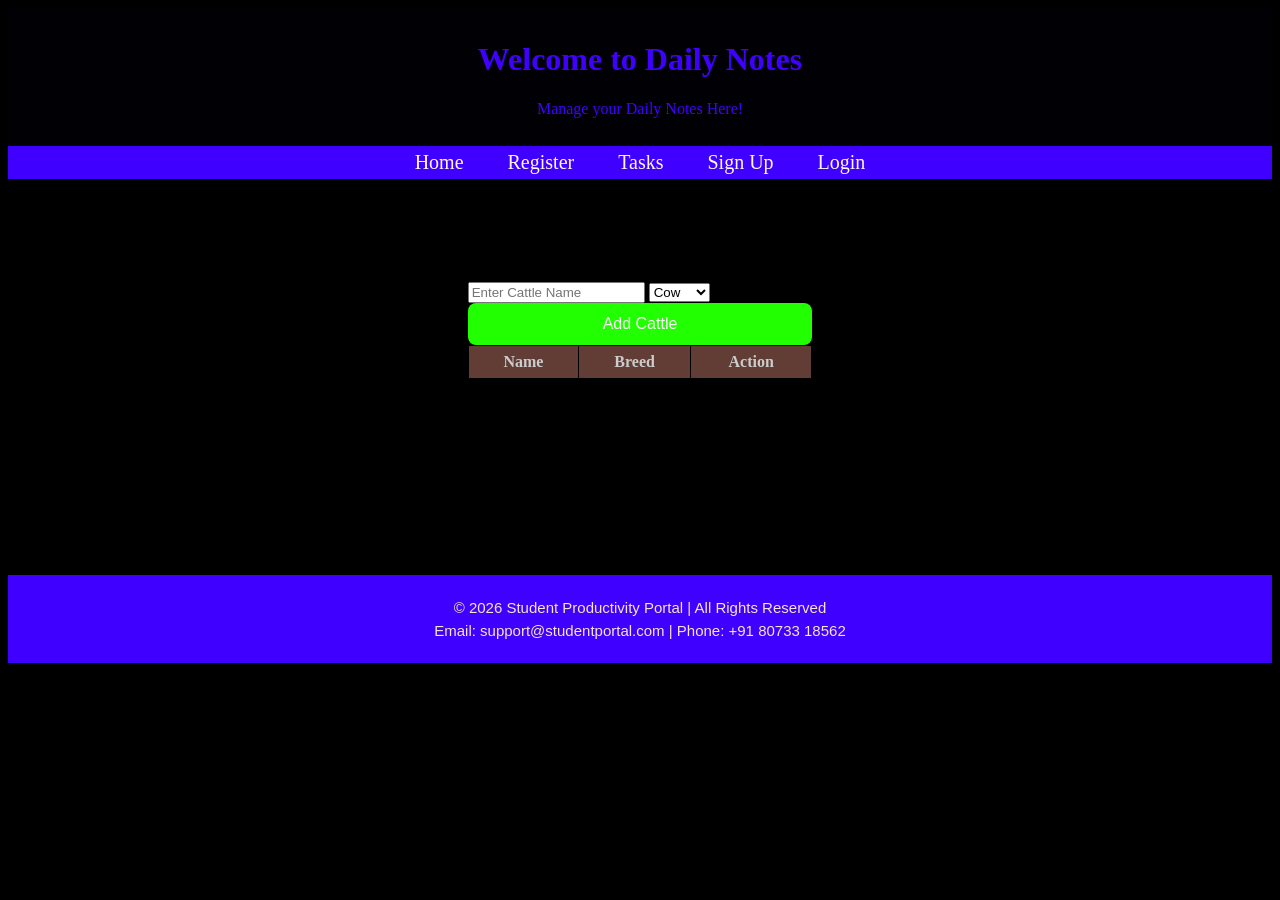
==== cattle.html @ cbe05c1a "first commit" ====
<!DOCTYPE html>
<html>
    <head>
        <title>Student Productivity Portal</title>
        <link rel="stylesheet" href="style.css">
    </head>
    <body>
        <header>
            <h1>Welcome to Daily Notes</h1>
            <p>Manage your Daily Notes Here! </p>
        </header>
        <nav>
            <a href="index.html">Home</a>
            <a href="register.html">Register</a>
            <a href="reports.html">Tasks</a>
            <a href="signup.html"id="signupLink">Sign Up</a>
            <a href="login.html" id="loginLink">Login</a>
            <a href="#" id="logoutBtn">Logout</a>
            
        </nav>
        <section class = "register-section">
            <div class="button-container">

            <br><br>
            <h1>Cattle Storage</h1>

    <input type="text" id="cattleName" placeholder="Enter Cattle Name">

    <select id="breed">
        <option value="Cow">Cow</option>
        <option value="Goat">Goat</option>
        <option value="Sheep">Sheep</option>
        <option value="Ox">Ox</option>
    </select>

    <button id="addCattleBtn">
        Add Cattle
    </button>

    <table border="1">

        <thead>
            <tr>
                <th>Name</th>
                <th>Breed</th>
                <th>Action</th>
            </tr>
        </thead>

        <tbody id="cattleList">

        </tbody>

    </table>
        </section>

        <br><br><br><br><br><br><br><br><br>
        <footer>
        <p>&copy; 2026 Student Productivity Portal | All Rights Reserved</p>
        <p>Email: support@studentportal.com | Phone: +91 80733 18562</p>
        </footer>
        <script src="script.js"></script>
    </body>
</html>
---- style.css ----
body{
    background-color: #000000;
}
header{
    background-color: #000005;
    color: #4000ff;
    text-align: center;
    padding: 12px;
    font-family: Georgia, 'Times New Roman', Times, serif;
}

#slogan{
    font-family: cursive;
    color: rgb(203, 0, 0);
}

nav{
    background-color: #4000ff;
    text-align: center;
    padding: 5px;
}

nav a{
    font-family: fantasy;
    margin: 20px;
    color: #FFF8F0;
    text-decoration: none;
    font-size: 20px;
    transition: all 0.3s ease;
}

nav a:hover{
    color: rgb(137, 0, 0);
    text-decoration: none;
    font-size: 20px;
    transform: scale(1.15);
}

#welcomeMessage{
    color: rgb(203, 0, 0);
    background-color: #000005;
}

.box{
    background-color: #000005;
    color: #FFF8F0;
    padding: 5px;
    border-radius: 10px;
    box-shadow: 0px 2px 8px rgba(0,0,0,0.1);
}

h2{
    color: rgb(203, 0, 0);
}

ul{
    background-color: #4000ff;
    color: #000000;
    padding: 15px;
    border-radius: 8px;
}

footer{
    background-color: #4000ff;
    color: #F5E6D3;
    text-align: center;
    padding: 18px;
    margin-top: 30px;
    font-family: Arial, sans-serif;
    border-top: 4px solid #000000;
}

footer p{
    margin: 6px;
    font-size: 15px;
}

.register-section{
    width:100%;
    display:flex;
    flex-direction:column;
    justify-content:center;
    align-items:center;
    gap:20px;
}

.register-form{
    background:#1d0171;
    padding:35px;
    width:400px;
    border-radius:15px;
    box-shadow:0 8px 20px rgba(0,0,0,0.2);
}

.register-form h2{
    text-align:center;
    margin-bottom:25px;
    color:#333;
}

.input-group{
    margin-bottom:18px;
}

.input-group label{
    display:block;
    margin-bottom:8px;
    font-weight:bold;
    color:rgb(203, 0, 0);
}

.input-group input,
.input-group select{
    width:100%;
    padding:12px;
    border:1px solid #ccc;
    border-radius:8px;
    font-size:15px;
    transition:0.3s;
}

.input-group input:focus,
.input-group select:focus{
    border-color:#4facfe;
    outline:none;
    box-shadow:0 0 5px rgba(79,172,254,0.5);
}

.gender-box{
    display:flex;
    gap:20px;
    margin-top:5px;
}

.gender-box label{
    font-weight:normal;
}

button{
    width:100%;
    padding:12px;
    background: #22ff00;
    border:none;
    color:white;
    font-size:16px;
    border-radius:8px;
    cursor:pointer;
    transition:0.3s;
}

button:hover{
    background:#006019;
}

table, th, td{
    border:1px solid black;
}

table{
    width:100%;
    background-color: azure;
    border-collapse: collapse;
}

th{
    background-color: #623d36;
    color: #ccc;
    padding:7px;
}
td{
    text-align: center;
    padding: 5px;
}

@media(max-width:350px){
    .register-section{
        flex-direction: column;
    }
    .register-form{
        max-width: 200px;
    }
}
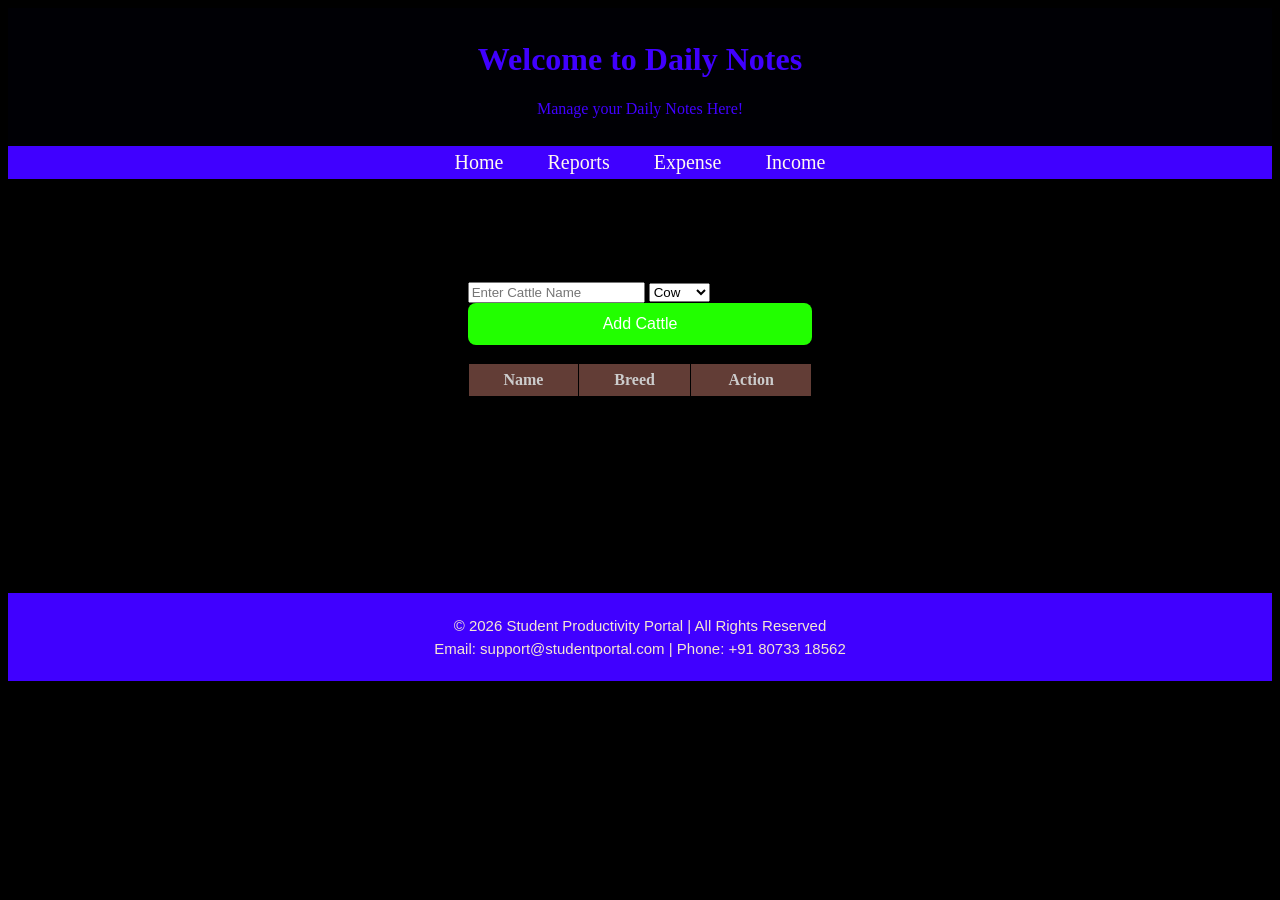
==== commit c83f9add: "Bug fixed" ====
--- a/cattle.html
+++ b/cattle.html
@@ -11,10 +11,9 @@
         </header>
         <nav>
             <a href="index.html">Home</a>
-            <a href="register.html">Register</a>
-            <a href="reports.html">Tasks</a>
-            <a href="signup.html"id="signupLink">Sign Up</a>
-            <a href="login.html" id="loginLink">Login</a>
+            <a href="reports.html">Reports</a>
+            <a href="expense.html">Expense</a>
+            <a href="income.html">Income</a>
             <a href="#" id="logoutBtn">Logout</a>
             
         </nav>
@@ -37,6 +36,8 @@
         Add Cattle
     </button>
 
+    <br>
+    <br>
     <table border="1">
 
         <thead>
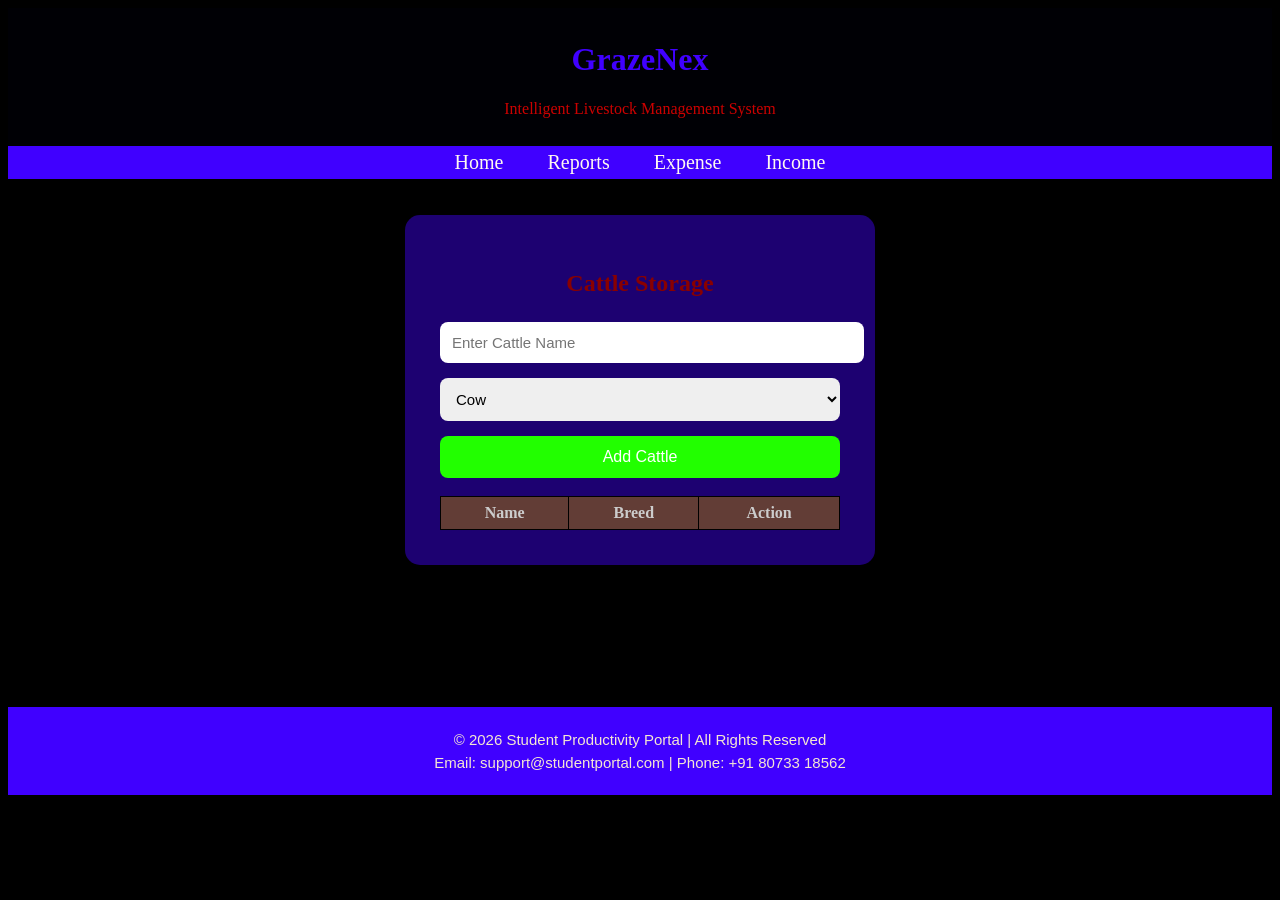
==== commit 41af88b5: "CSS added" ====
--- a/cattle.html
+++ b/cattle.html
@@ -1,13 +1,13 @@
 <!DOCTYPE html>
 <html>
     <head>
-        <title>Student Productivity Portal</title>
+        <title>GrazeNex</title>
         <link rel="stylesheet" href="style.css">
     </head>
     <body>
         <header>
-            <h1>Welcome to Daily Notes</h1>
-            <p>Manage your Daily Notes Here! </p>
+            <h1>GrazeNex</h1>
+            <p id = "slogan">Intelligent Livestock Management System</p>
         </header>
         <nav>
             <a href="index.html">Home</a>
@@ -16,12 +16,11 @@
             <a href="income.html">Income</a>
             <a href="#" id="logoutBtn">Logout</a>
             
-        </nav>
+        </nav><br><br>
         <section class = "register-section">
-            <div class="button-container">
+            <div class="register-form">
 
-            <br><br>
-            <h1>Cattle Storage</h1>
+            <h2 id = "form-head">Cattle Storage</h2>
 
     <input type="text" id="cattleName" placeholder="Enter Cattle Name">
 
@@ -55,7 +54,7 @@
     </table>
         </section>
 
-        <br><br><br><br><br><br><br><br><br>
+        <br><br><br><br><br><br>
         <footer>
         <p>&copy; 2026 Student Productivity Portal | All Rights Reserved</p>
         <p>Email: support@studentportal.com | Phone: +91 80733 18562</p>
--- a/style.css
+++ b/style.css
@@ -27,6 +27,10 @@
     text-decoration: none;
     font-size: 20px;
     transition: all 0.3s ease;
+}
+
+#form-head{
+    color: rgb(137, 0, 0);
 }
 
 nav a:hover{
@@ -172,6 +176,16 @@
     padding: 5px;
 }
 
+.register-form input,
+.register-form select{
+    width:100%;
+    padding:12px;
+    margin-bottom:15px;
+    border:none;
+    border-radius:8px;
+    font-size:15px;
+}
+
 @media(max-width:350px){
     .register-section{
         flex-direction: column;
